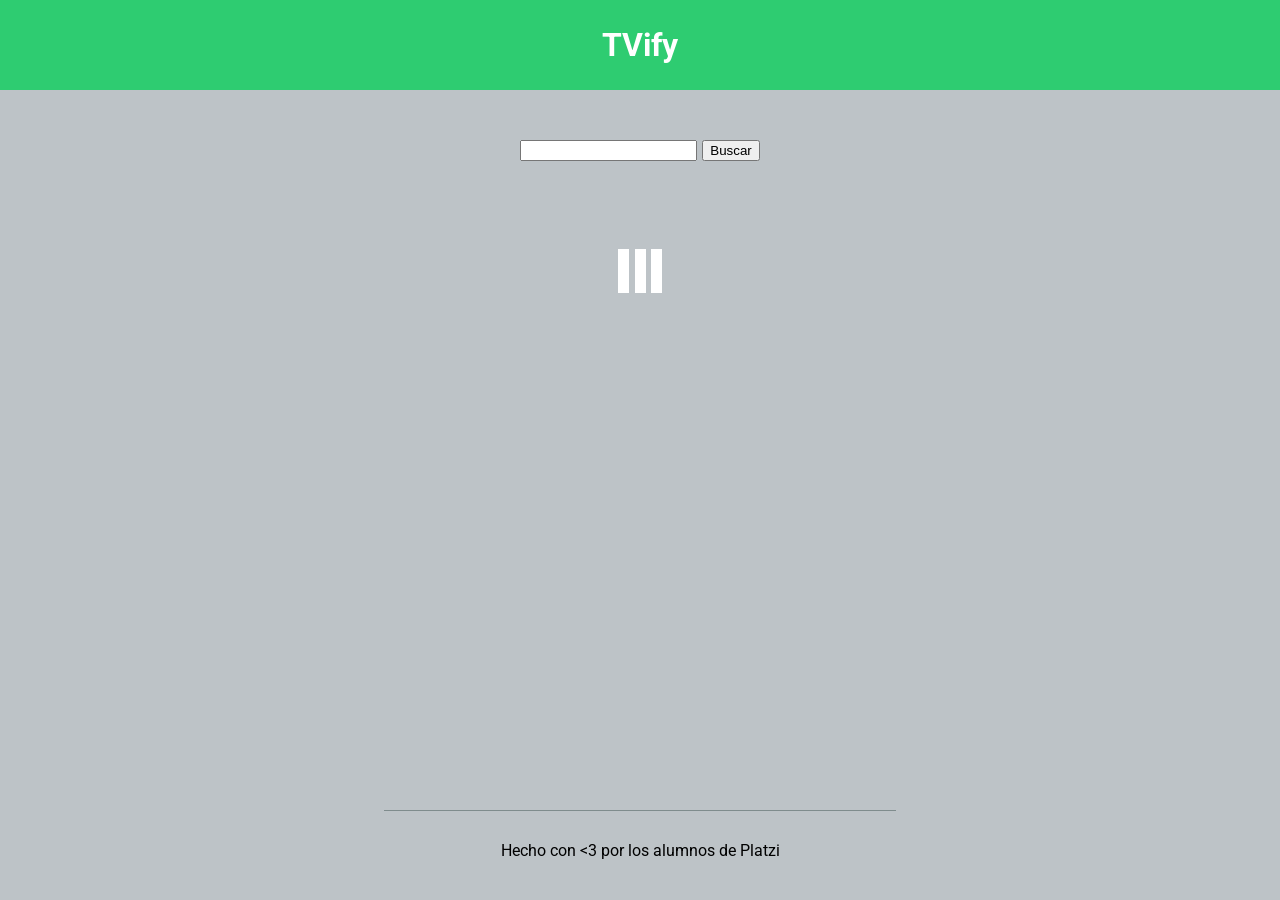
==== index.html @ e38a1c99 "proyecto tvify" ====
<!DOCTYPE html>
<html lang="en">
<head>
	<meta charset="UTF-8">
	<link href='https://fonts.googleapis.com/css?family=Roboto' rel='stylesheet' type='text/css'>
	<link rel="stylesheet" href="index.css">
	<title>TVify</title>
</head>
<body>
<div id="app-container">
	<header id="app-header">
		<h1>TVify</h1>
	</header>
</div>
<section id="app-body">
	<form action="" class="search-form">
		<input type="text">
		<button type="submit">Buscar</button>
	</form>
	<div class="tv-shows">
		<div class="loader"></div>
	</div>
</section>
<footer id="app-footer">
	<p>Hecho con <3 por los alumnos de Platzi</p>
</footer>

<script src="https://code.jquery.com/jquery-2.1.4.min.js"></script>
<script src="index.js"></script>
</body>
</html>
---- index.css ----
body {
	background-color: #bdc3c7;
	margin: 0;
	font-family: Roboto
}

#app-container {
	width: 100%;
	overflow: hidden;
}

#app-header {
	width: 100%;
	height: 10vh;
	position: fixed;
	background-color: #2ecc71;
	text-align: center;
}

#app-header h1 {
	line-height: 10vh;
	margin: 0;
	color: white;
}

#app-body{
	padding-top: 15vh;
	width: 80%;
	margin: 0 auto;
	min-height: 75vh;
}

#app-footer{
	width: 100%;
	min-height: 10vh;
}

#app-footer p{
	margin: 0 auto;
	width: 40%;
	text-align: center;
	padding-top: 30px;
	border-top: 1px solid #7f8c8d; 
}

.tv-show{
	width: 100%;
	overflow: hidden;
	padding: 16px;
	background-color: white;
	margin-bottom: 16px;
}

.tv-show .img-container {
	width: 20%
}

.tv-show:hover{
	background-color: #ecf0f1;
}

.tv-show img{
	max-width: 100%;
}

.tv-show .info{
	width: 75%;
	padding-left: 20px;
}

.left {
	float: left;
}

.right {
	float: right;
}

.search-form {
	width: 50%;
	margin: 0 auto;
	text-align: center;
	margin-bottom: 20px;
	font-size: 22px
}

/*.search-form input[type=text] {
	border-radius: 5px;
} */



/*
*** LOADER
*/

.loader,
.loader:before,
.loader:after {
  background: #ffffff;
  -webkit-animation: load1 1s infinite ease-in-out;
  animation: load1 1s infinite ease-in-out;
  width: 1em;
  height: 4em;
}
.loader:before,
.loader:after {
  position: absolute;
  top: 0;
  content: '';
}
.loader:before {
  left: -1.5em;
  -webkit-animation-delay: -0.32s;
  animation-delay: -0.32s;
}
.loader {
  text-indent: -9999em;
  margin: 88px auto;
  position: relative;
  font-size: 11px;
  -webkit-transform: translateZ(0);
  -ms-transform: translateZ(0);
  transform: translateZ(0);
  -webkit-animation-delay: -0.16s;
  animation-delay: -0.16s;
}
.loader:after {
  left: 1.5em;
}
@-webkit-keyframes load1 {
  0%,
  80%,
  100% {
    box-shadow: 0 0 #ffffff;
    height: 4em;
  }
  40% {
    box-shadow: 0 -2em #ffffff;
    height: 5em;
  }
}
@keyframes load1 {
  0%,
  80%,
  100% {
    box-shadow: 0 0 #ffffff;
    height: 4em;
  }
  40% {
    box-shadow: 0 -2em #ffffff;
    height: 5em;
  }
}
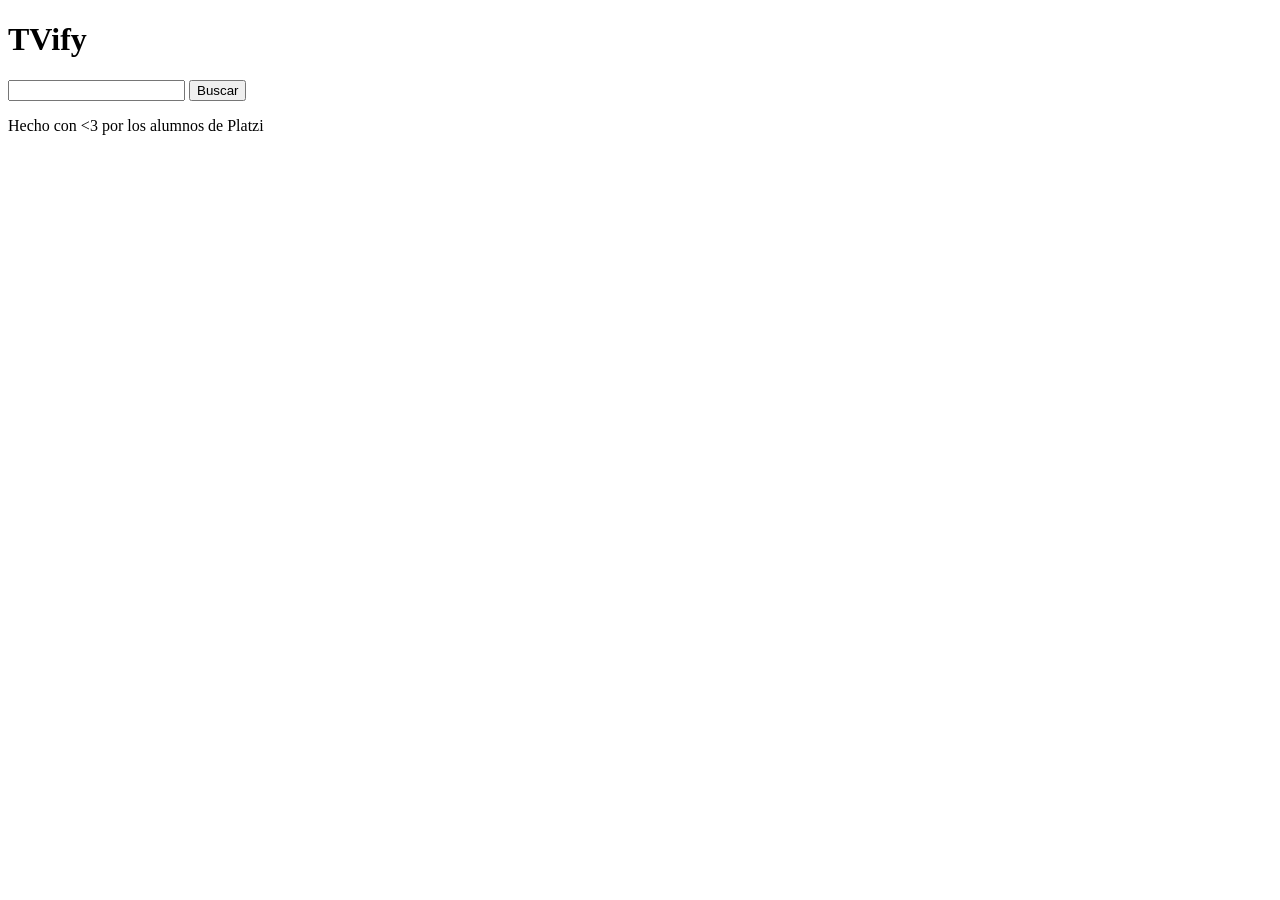
==== commit 20c31015: "cambios con babelify y browserify" ====
--- a/index.html
+++ b/index.html
@@ -3,7 +3,7 @@
 <head>
 	<meta charset="UTF-8">
 	<link href='https://fonts.googleapis.com/css?family=Roboto' rel='stylesheet' type='text/css'>
-	<link rel="stylesheet" href="index.css">
+	<link rel="stylesheet" href="app.css">
 	<title>TVify</title>
 </head>
 <body>
@@ -25,7 +25,6 @@
 	<p>Hecho con <3 por los alumnos de Platzi</p>
 </footer>
 
-<script src="https://code.jquery.com/jquery-2.1.4.min.js"></script>
-<script src="index.js"></script>
+<script src="app.js"></script>
 </body>
 </html>
